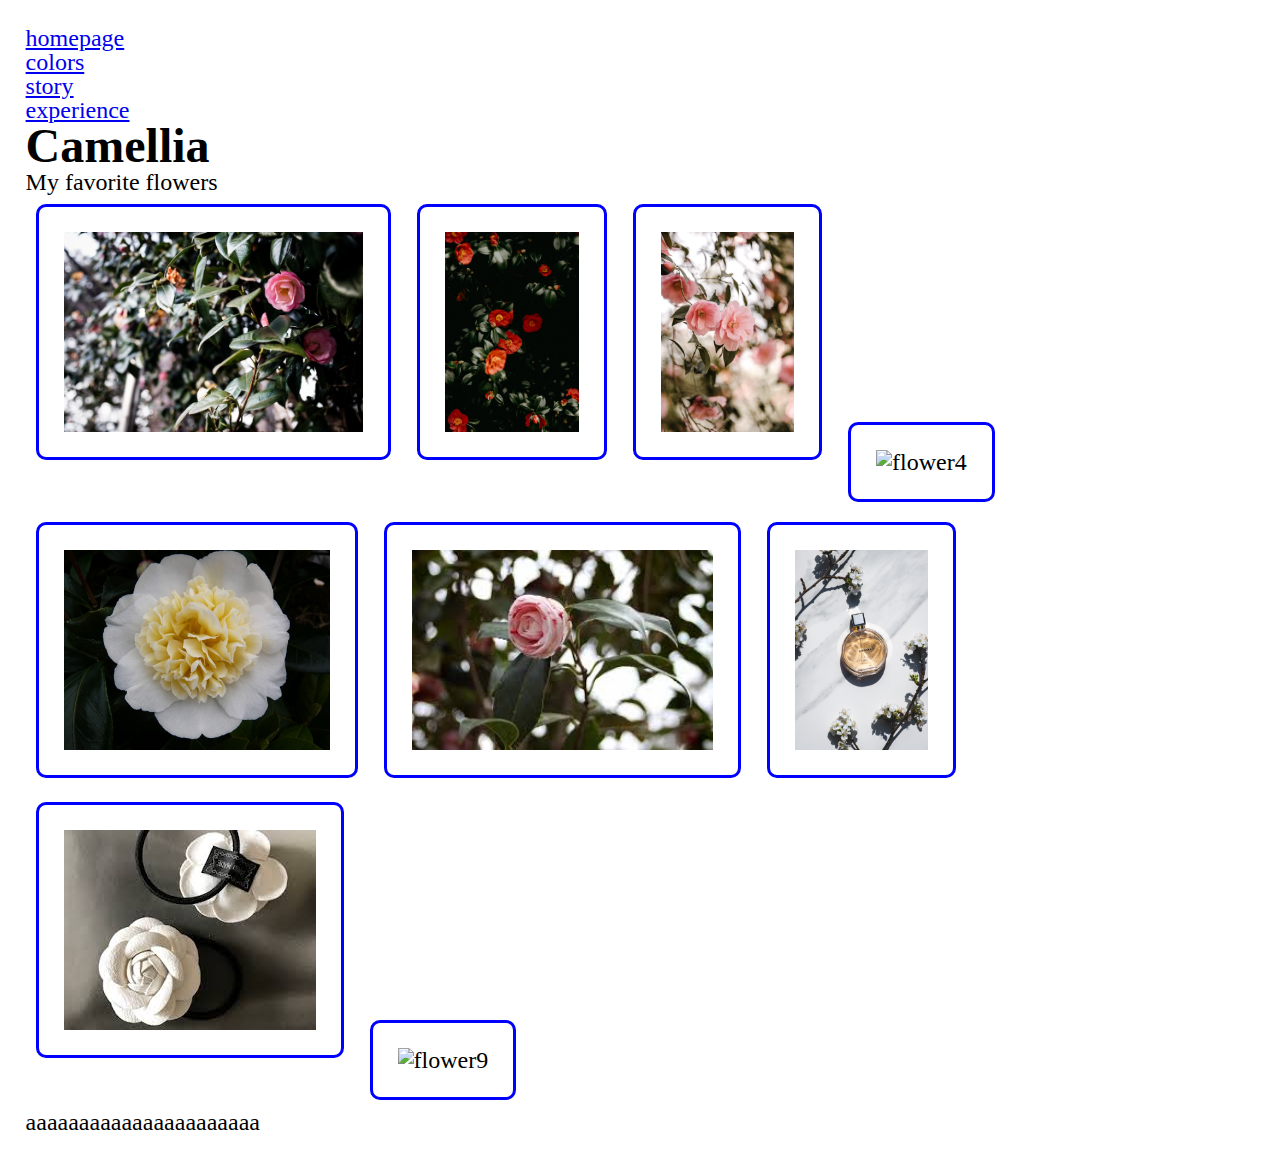
==== index.html @ ad600673 "Add files via upload" ====
<!DOCTYPE html>
<html lang="en" dir="ltr">
  <head>
    <meta charset="utf-8">
    <meta name="viewport" content="width=device-width, initial-scale=1.0">
<link rel="icon" href="images/icon.png">
  <link rel="stylesheet" href="css/html5reset.css">
	<link rel="stylesheet" href="css/style.css">
    <title>My favorite flower</title>
  </head>


  <body>
    <header>
	  <nav>
		<ul>
			  <li><a href = "index.html" >homepage</a></li>
				<li><a href = "page2.html">colors</a></li>
				<li><a href = "page3.html">story</a></li>
				<li><a href = "page4.html">experience</a></li>
		</ul>
	</nav>
	<h1>Camellia</h1>

	</header>

  <main>
<p>
  My favorite flowers
</p>
<img src="images/Aki_Nakazawa.jpg" alt="flower1" width="200"/>
<img src="images/annie_spratt.jpeg" alt="flower2" width="200"/>
<img src="images/annie_spratt2.jpeg" alt="flower3" width="200"/>
<img src="images/annie_spratt3.jpeg" alt="flower4" width="200"/>
<img src="images/ashwood_nurseries.jpeg" alt="flower5" width="200"/>
<img src="images/beautifulgardener.jpeg" alt="flower6" width="200"/>
<img src="images/Delfina_lacub.jpeg" alt="flower7" width="200"/>
<img src="images/etsy.jpeg" alt="flower8" width="200"/>
<img src="images/gabriel_kemper.jpeg" alt="flower9" width="200"/>
<p>
  aaaaaaaaaaaaaaaaaaaaaa
</p>
    </main>
<footer></footer>
  </body>


</html>
---- css/style.css ----
/*Add padding and margin to space out the page.
Make the font larger too.*/
body{
	margin:1%;
	padding:1%;
	font-size:150%;
}

/*Make the h1 heading bigger with a bold font*/
h1{
	font-size: 2em;
	font-weight: bold;
}


.active{
	background: white;
    text-transform: uppercase;
	text-align: center;
}

.active a{
	text-decoration: none;;
}

/*Style the images*/
img{
    height: 200px;
    width:auto;
    border: 3px solid blue;
    padding: 25px;
    border-radius: 10px;
    margin: 10px;
}
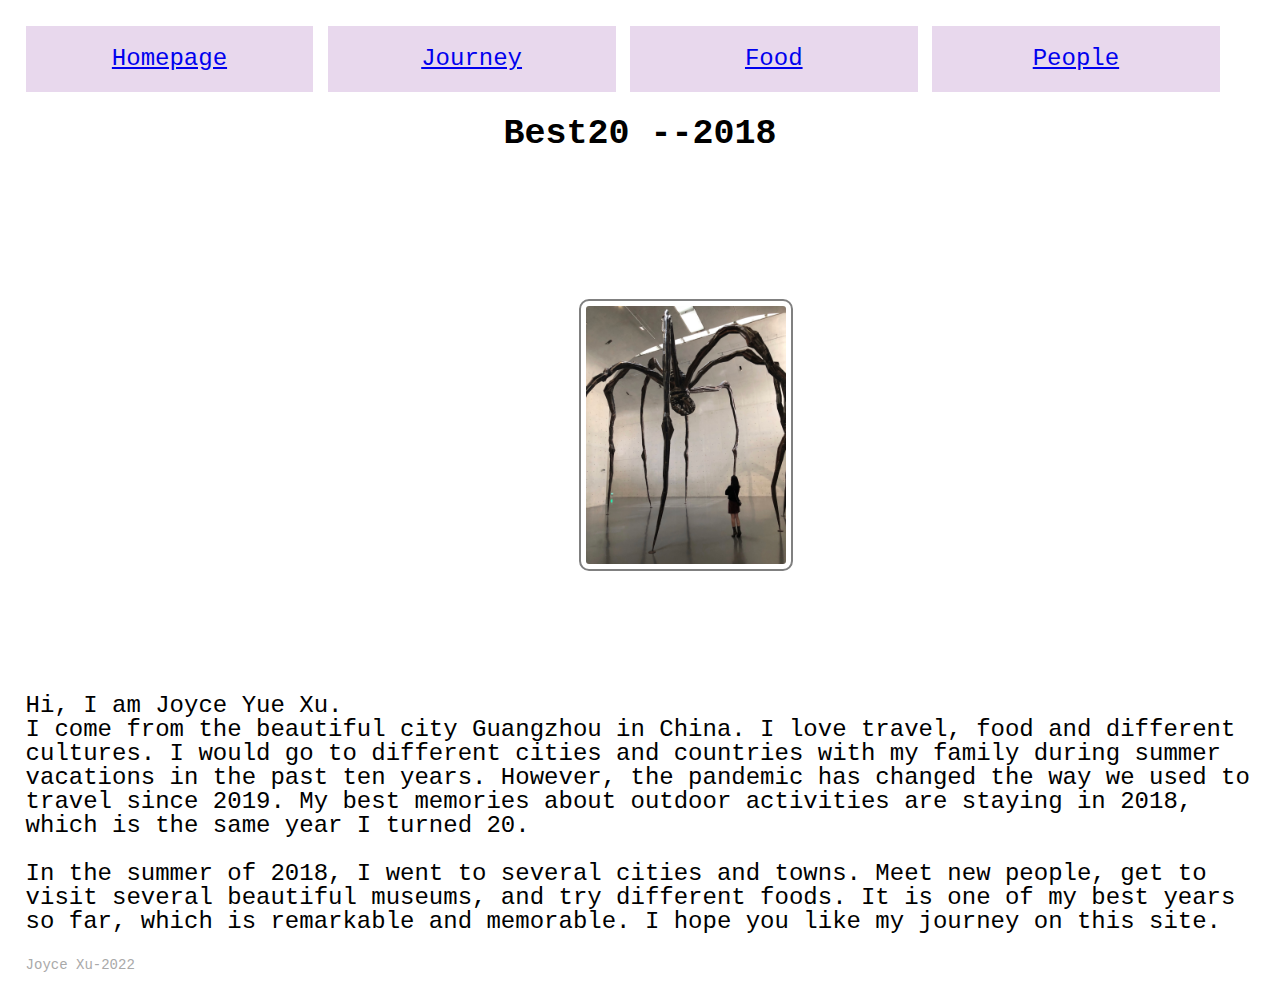
==== commit 5227cffa: "Add files via upload" ====
--- a/index.html
+++ b/index.html
@@ -6,7 +6,8 @@
 <link rel="icon" href="images/icon.png">
   <link rel="stylesheet" href="css/html5reset.css">
 	<link rel="stylesheet" href="css/style.css">
-    <title>My favorite flower</title>
+    <title>I'am Joyce </title>
+    
   </head>
 
 
@@ -14,34 +15,42 @@
     <header>
 	  <nav>
 		<ul>
-			  <li><a href = "index.html" >homepage</a></li>
-				<li><a href = "page2.html">colors</a></li>
-				<li><a href = "page3.html">story</a></li>
-				<li><a href = "page4.html">experience</a></li>
+			  <li><a href = "index.html" >Homepage</a></li>
+				<li><a href = "page2.html">Journey</a></li>
+				<li><a href = "page3.html">Food</a></li>
+				<li><a href = "page4.html">People</a></li>
 		</ul>
 	</nav>
-	<h1>Camellia</h1>
+	<h1>Best20 --2018</h1>
 
 	</header>
 
   <main>
 <p>
-  My favorite flowers
+  
 </p>
-<img src="images/Aki_Nakazawa.jpg" alt="flower1" width="200"/>
-<img src="images/annie_spratt.jpeg" alt="flower2" width="200"/>
-<img src="images/annie_spratt2.jpeg" alt="flower3" width="200"/>
-<img src="images/annie_spratt3.jpeg" alt="flower4" width="200"/>
-<img src="images/ashwood_nurseries.jpeg" alt="flower5" width="200"/>
-<img src="images/beautifulgardener.jpeg" alt="flower6" width="200"/>
-<img src="images/Delfina_lacub.jpeg" alt="flower7" width="200"/>
-<img src="images/etsy.jpeg" alt="flower8" width="200"/>
-<img src="images/gabriel_kemper.jpeg" alt="flower9" width="200"/>
+
+<img src="images/mesume.jpg" alt="ipage1" width="200"/>
+
+
 <p>
-  aaaaaaaaaaaaaaaaaaaaaa
+  Hi, I am Joyce Yue Xu. 
+  <br>
+I come from the beautiful city Guangzhou in China. I love travel, food and different cultures. 
+I would go to different cities and countries with my family during summer vacations in the past ten years. However, 
+the pandemic has changed the way we used to travel since 2019. 
+My best memories about outdoor activities are staying in 2018, which is the same year I turned 20. </p>
+<br>
+<p>
+In the summer of 2018, I went to several cities and towns. Meet new people, get to visit several beautiful museums, and try different foods. 
+It is one of my best years so far, which is remarkable and memorable. I hope you like my journey on this site. 
+
 </p>
     </main>
-<footer></footer>
+    <br>
+<footer>
+  <p>Joyce Xu-2022</p>
+</footer>
   </body>
 
 
--- a/css/style.css
+++ b/css/style.css
@@ -4,12 +4,16 @@
 	margin:1%;
 	padding:1%;
 	font-size:150%;
+    font-family: 'Courier New', Courier, monospace;
 }
 
 /*Make the h1 heading bigger with a bold font*/
 h1{
-	font-size: 2em;
+	font-size: 35px;
 	font-weight: bold;
+    text-align: center;
+    padding-top: 25px;
+    padding-bottom: 25px;
 }
 
 
@@ -25,10 +29,45 @@
 
 /*Style the images*/
 img{
-    height: 200px;
-    width:auto;
-    border: 3px solid blue;
-    padding: 25px;
+    height: auto;
+    width: 200px;
+    border: 2px solid grey;
+    padding: 5px;
     border-radius: 10px;
-    margin: 10px;
+    margin: 10% 10% 10% 45%;
+    display: block;
+    
 }
+img:hover{
+    
+    border: 2px solid pink;
+    height: auto;
+    width: 200px;
+    padding: 5px;
+    border-radius: 10px;
+    margin: 10% 10% 10% 45%;
+    display: block;
+    
+}
+
+nav li{
+	background-color: #E8D8ED;
+	padding: 20px ;
+	display: inline-block;
+    text-align: center;
+    border:1px solid #E8D8ED;
+    width: 20%;
+}
+
+nav li:hover {
+    background-color: pink;
+  }
+
+
+footer{
+    font-size: 14px;
+    text-align:left;
+    color:darkgray;
+    
+}
+
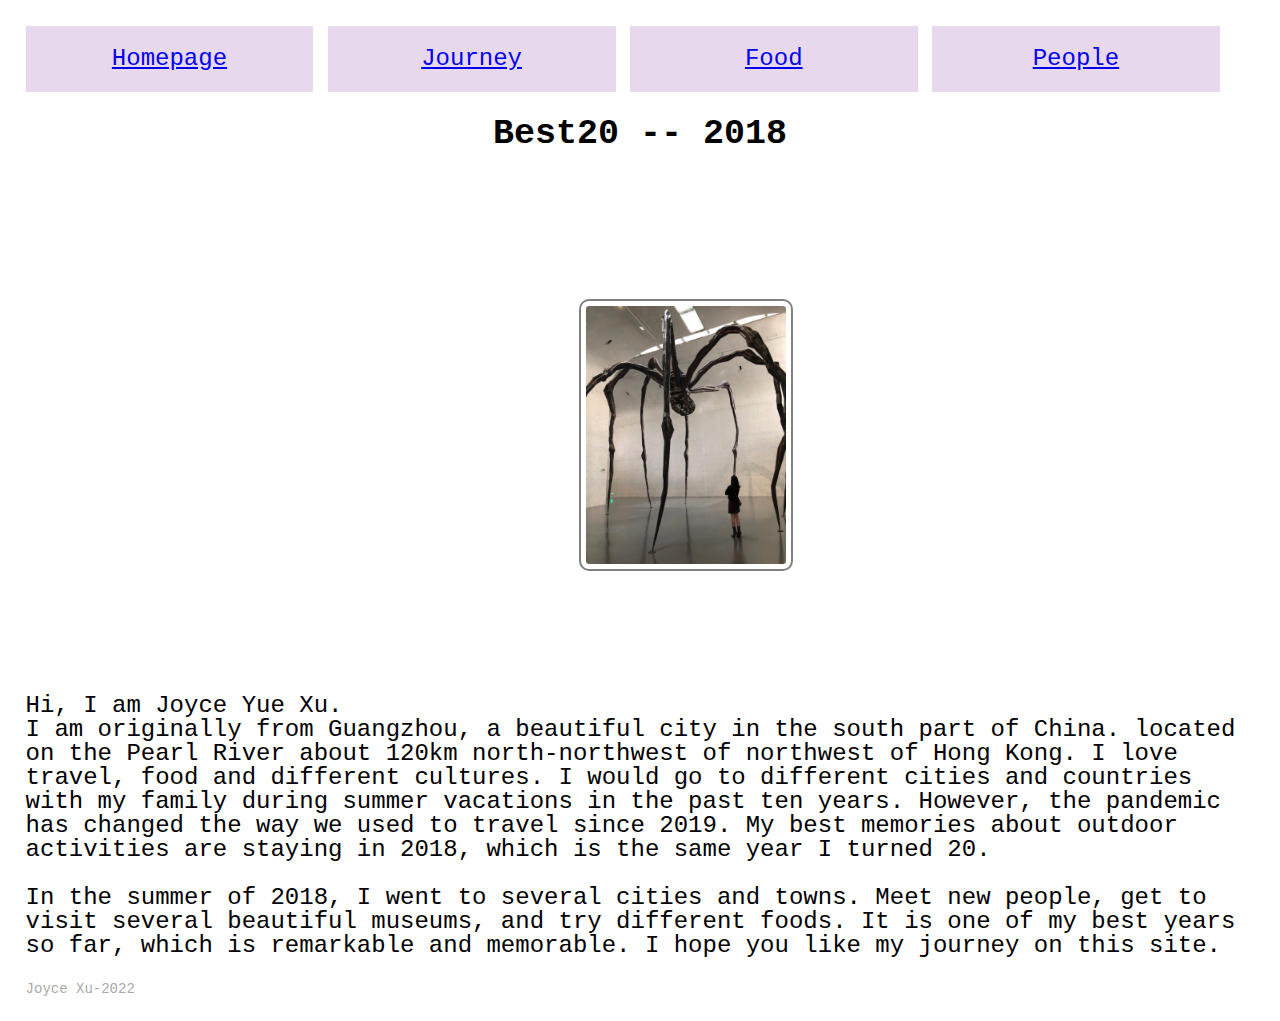
==== commit 711b76c0: "Add files via upload" ====
--- a/index.html
+++ b/index.html
@@ -7,7 +7,16 @@
   <link rel="stylesheet" href="css/html5reset.css">
 	<link rel="stylesheet" href="css/style.css">
     <title>I'am Joyce </title>
-    
+    <!-- Global site tag (gtag.js) - Google Analytics -->
+      <script async src="https://www.googletagmanager.com/gtag/js?id=G-SRG40R303F"></script>
+      <script>
+        window.dataLayer = window.dataLayer || [];
+        function gtag(){dataLayer.push(arguments);}
+        gtag('js', new Date());
+      
+        gtag('config', 'G-SRG40R303F');
+      </script>
+      
   </head>
 
 
@@ -21,7 +30,7 @@
 				<li><a href = "page4.html">People</a></li>
 		</ul>
 	</nav>
-	<h1>Best20 --2018</h1>
+	<h1>Best20 -- 2018</h1>
 
 	</header>
 
@@ -30,13 +39,15 @@
   
 </p>
 
-<img src="images/mesume.jpg" alt="ipage1" width="200"/>
+<img src="images/mesume.jpg" alt="standing with the the spider scupture in the RUM Museum" width="200"/>
 
 
 <p>
   Hi, I am Joyce Yue Xu. 
   <br>
-I come from the beautiful city Guangzhou in China. I love travel, food and different cultures. 
+I am originally from Guangzhou, a beautiful city in the south part of China. 
+located on the Pearl River about 120km north-northwest of northwest of Hong Kong.  
+I love travel, food and different cultures. 
 I would go to different cities and countries with my family during summer vacations in the past ten years. However, 
 the pandemic has changed the way we used to travel since 2019. 
 My best memories about outdoor activities are staying in 2018, which is the same year I turned 20. </p>
